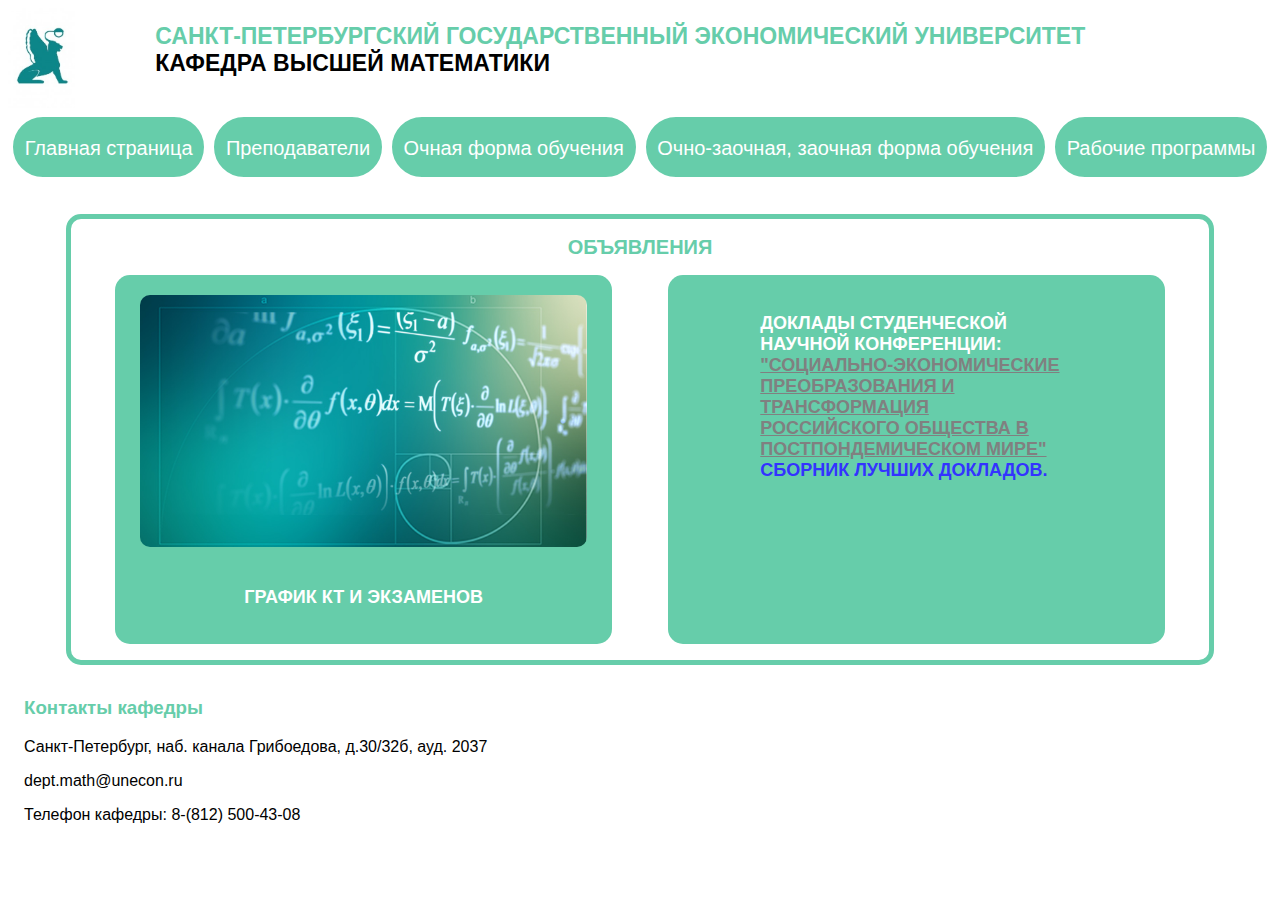
==== index.html @ b10fae50 "Update index.html" ====
<!DOCTYPE html>
<html lang="ru">
<head>
  <meta charset="utf-8">
  <meta name="viewport" content="width=device-width, initial-scale=1.0">
  <link rel="stylesheet" href="style.css">
  <title>Главная страница</title>

</head>
<body>
  <header>
    <a href="index.html">
    <div class="logo"><img src="logo.jpg" height="100px;"></div></a>
    <div class="title">
    <h1>Санкт-Петербургский Государственный Экономический Университет<br>
    <span class="black">Кафедра высшей математики</span></h1>
    </div>
  </header>
  <main>
      <ul>
        <li><a href="index.html"><p>Главная страница</p></a></li>
        <li><a href="teachers.html"><p>Преподаватели</p></a></li>
        <li><a href="ochnaya.html"><p>Очная форма обучения</p></a></li>
        <li><a href="ochno_zaochnaya.html"><p>Очно-заочная, заочная форма обучения</p></a></li>
        <li><a href="working_programs.html"><p>Рабочие программы</p></a></li>
      </ul>
      <div class="general">
        <h2>Объявления</h2>
        <div class="ads" id="ads">
          <div class="ads__part">
            <a href="raspisanie_vtoroi_sessii.html">
            <div class="ads__part__main">
              <img src="raspisanie.jpg">
              <p>График КТ и экзаменов</p>
            </div>
            </a>
          </div>
          <div class="ads__part">
            <div class="ads__part__main width_70perc">
              <span class="left_side_text"><p>Доклады студенческой научной конференции:<br>
                <span class="underlined grey">"Социально-экономические преобразования и трансформация российского общества в постпондемическом мире"</span><br>
                <a href="documents/Сборник лучших докладов.pdf">Сборник лучших докладов.</a>
            </div>
          </div>
        </div>
      </div>
  </main>
  <footer>
    <div class="contacts">
      <h3>Контакты кафедры</h3>
      <p>Санкт-Петербург, наб. канала Грибоедова, д.30/32б, ауд. 2037</p>
      <p>dept.math@unecon.ru</p>
      <p>Телефон кафедры: 8-(812) 500-43-08</p>
    </div>
  </footer>
  <script>
  document.querySelectorAll('.ads').forEach(el => {
    let divCount = el.querySelectorAll('.ads__part').length;
    switch(divCount) {
      case 1:
        el.classList.add("gridTemplateColumns1");
        break;
      case 2:
        el.classList.add("gridTemplateColumns2");
        break;
      case 3:
        el.classList.add("gridTemplateColumns3");
        break;
    }
     });
  </script>
</body>
</html>
---- style.css ----
body {
  font-family: "Calibri", sans-serif;
}

header {
  display:inline-flex;
}

.title {
  padding-left: 5em;
}

a {
  text-decoration: none;
  color: #3333ff;
}

main {

}

footer {
  text-align: center;
}

h1 {
  color: #66CDAA;
  font-family: "Calibri", sans-serif;
  font-size: 23px;
  font-weight: bold;
  text-transform: uppercase;
}

@media screen and (max-width: 1100px) {
  h1 {
    color: #66CDAA;
    font-family: "Calibri", sans-serif;
    font-size: 21px;
    font-weight: bold;
    text-transform: uppercase;
  }
}

.black {
  color: black;
}

h2 {
  color: #66CDAA;
  font-family: "Calibri", sans-serif;
  font-size: 20px;
  text-align: center;
  font-weight: bold;
  text-transform: uppercase;
}

h3 {
  color: #66CDAA;
  text-align: justify;
}

h4 {
  color: red;
  font-family: "Calibri", sans-serif;
  font-size: 25px;
  text-align: center;
  font-weight: bold;
  text-transform: uppercase;
}

h5 {
  color: black;
  font-family: "Calibri", sans-serif;
  font-size: 20px;
  text-align: center;
  font-weight: bold;
  text-transform: uppercase;
}

ul {
  display: flex;
  padding-left: 0;
  margin-top: 0;
}

li {
  list-style-type: none;
  display: inline-block;
  height: 60px;
  flex-grow: 1;
  text-align: center;
  background-color: #66CDAA;
  color: white;
  font-size: 20px;
  /* border-radius: 10px; */
  border-radius: 50px;
  border: 5px solid white;
  transition: 1000ms;
}

@media screen and (max-width: 1100px) {
  ul {
    flex-direction: column;
  }
}

li a {
  color: white;
}

li a p {
  vertical-align: middle;
}

li a:hover {
  color: grey;
  transition: 500ms;
}

  main {
    width: 100%;
    min-width: 500px;
  }
}

.main-part {
  margin-top: 1em;
  border: 5px solid #66CDAA;
  border-radius: 50px;
  padding: 1em;
}

.ads {
  display: grid;
  grid-template-columns: 20% 20% 20% 20%;
  justify-content: space-around;
  margin: 1em;
  row-gap: 1.5em;
}

.gridTemplateColumns1 {
  grid-template-columns: 90%;
}

.gridTemplateColumns2 {
  grid-template-columns: 45% 45%;
}

.gridTemplateColumns3 {
  grid-template-columns: 25% 25% 25%;
}

@media screen and (max-width: 1100px) {
  .ads {
    display: grid;
    grid-template-columns: 90%;
    margin: 1em;
  }
}

.ads__part {
  background-color: #66CDAA;
  border-radius: 15px;
}

@media screen and (max-width: 1100px) {
  .ads__part {
    min-height: 200px;
  }
}

.ads__part__main {
  text-align: center;
  margin: 0 auto;
  margin-top: 20px;
}

.ads__part__main img {
  width: 90%;
  border-radius: 10px;
}

.ads__part__main p {
  color: white;
  text-transform: uppercase;
  font-weight: bold;
  font-size: 18px;
  padding: 1em;
}

.contacts {
  width: 500px;
  height: 200px;
  margin-left: 1em;
}

.contacts p{
  text-align: justify;
}

.wrapper {
  width: 80%;
  margin: 0 auto;
  font-size: 18px;
}

.wrapper p {
  text-align: center;
}

.table {
  text-align: center;
  margin: 0 auto;
  margin-bottom: 1em;
}

table {
  border-collapse: collapse;
  width: 100%;
  font-size: 17px;
}

.main-stroke td {
  background-color: #66CDAA;
  color: white;
  font-size: 20px;
  font-weight: bold;
  height: 40px;
  text-align: center;
}

.bold {
  font-weight: bold;
}

.italic {
  font-style: italic;
}

tr {
}

td {
  border: 1px solid black;
  text-align: center;
}

@media screen and (max-width: 800px) {
  table {
    border-collapse: collapse;
    width: 100%;
    font-size: 12px;
  }
  .main-stroke td {
    background-color: #66CDAA;
    font-size: 15px;
    font-weight: bold;
    height: 40px;
    text-align: center;
  }
  td {
    border: 1px solid black;
    text-align: center;
    max-width: 150px;
  }


}

.general {
  border: 5px solid #66CDAA;
  border-radius: 15px;
  width: 90%;
  margin: 2em auto;
  text-align: justify;
}

.general__main {
  margin: 1em;
}

.general__main h3 {
  text-align: center;
}

.general__main a {
  text-decoration: underline;
  color: #3333ff;
}

.teachers-table td {
  height: 30px;
}

.teachers-table td:first-child {
  text-align: left;
  padding-left: 5px;  /* edited 30.08.21*/
}

.teachers-table-top {
  text-align: center;
  background-color: lightgrey;
}

.results tr[visible='false'],
.no-result {
  display: none;
}

.results tr[visible='true'] {
  display: table-row;
}

.searchCountDiv {
  margin-bottom: 1em;
  text-align: center;
}

.searchCount {
  padding: 8px;
  padding-bottom: 20px;
  color: black;
  text-decoration: underline;
}

.searchDiv {
  text-align: center;
}

.searchKey {
  text-align: center;
  font-weight: bold;
  height: 30px;
  width: 300px;
  margin: 1em auto;
}

.red {
  color: red;
}

.blue {
  color: blue;
}

.underline {
  text-decoration: underline;
}

.button-case {
  text-align: center;
  margin-bottom: 1em;
}

.button {
  width: 250px;
  height: 40px;
  background-color: #66CDAA;
  border-radius: 10px;
  border: 1px solid white;
  color: white;
  font-size: 15px;
}

.long-button {
  width: 50vw;
}

@media screen and (max-width: 1100px) {
  .long-button {
    width: 70vw;
  }
}

.center {
  text-align: center;
}

.dashed {
  border-bottom: 2px dashed black;
  margin-bottom: 1em;
  margin-left: auto;
  margin-right: auto;
}

.block {
  display: none;
}

.upper-padding {
  padding-top: 1em;
}

.width_70perc {
  width: 70%;
}

.left_side_text {
  text-align: left;
}

.underlined {
  text-decoration: underline;
}

.grey {
  color: grey;
}
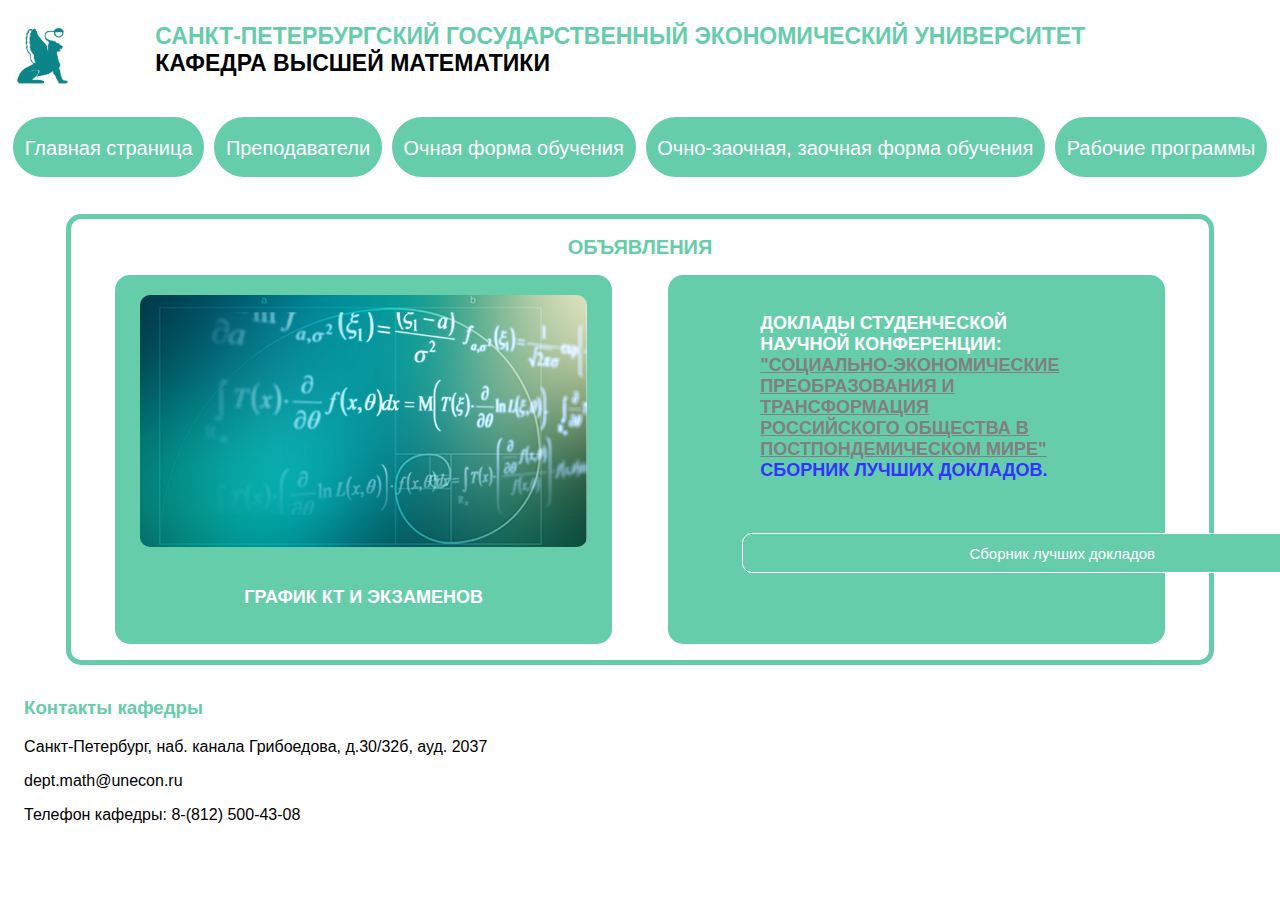
==== commit 1b3b6f50: "Update index.html" ====
--- a/index.html
+++ b/index.html
@@ -40,6 +40,10 @@
               <span class="left_side_text"><p>Доклады студенческой научной конференции:<br>
                 <span class="underlined grey">"Социально-экономические преобразования и трансформация российского общества в постпондемическом мире"</span><br>
                 <a href="documents/Сборник лучших докладов.pdf">Сборник лучших докладов.</a>
+                  <div class="button-case upper-padding"><button class="button button1 long-button">Сборник лучших докладов</button></div>
+      <div class="block" id="block1">
+        <p><a href="documents/Сборник лучших докладов/Сборник лучших докладов.pdf">Сборник лучших докладов</a></p>
+              </div>
             </div>
           </div>
         </div>
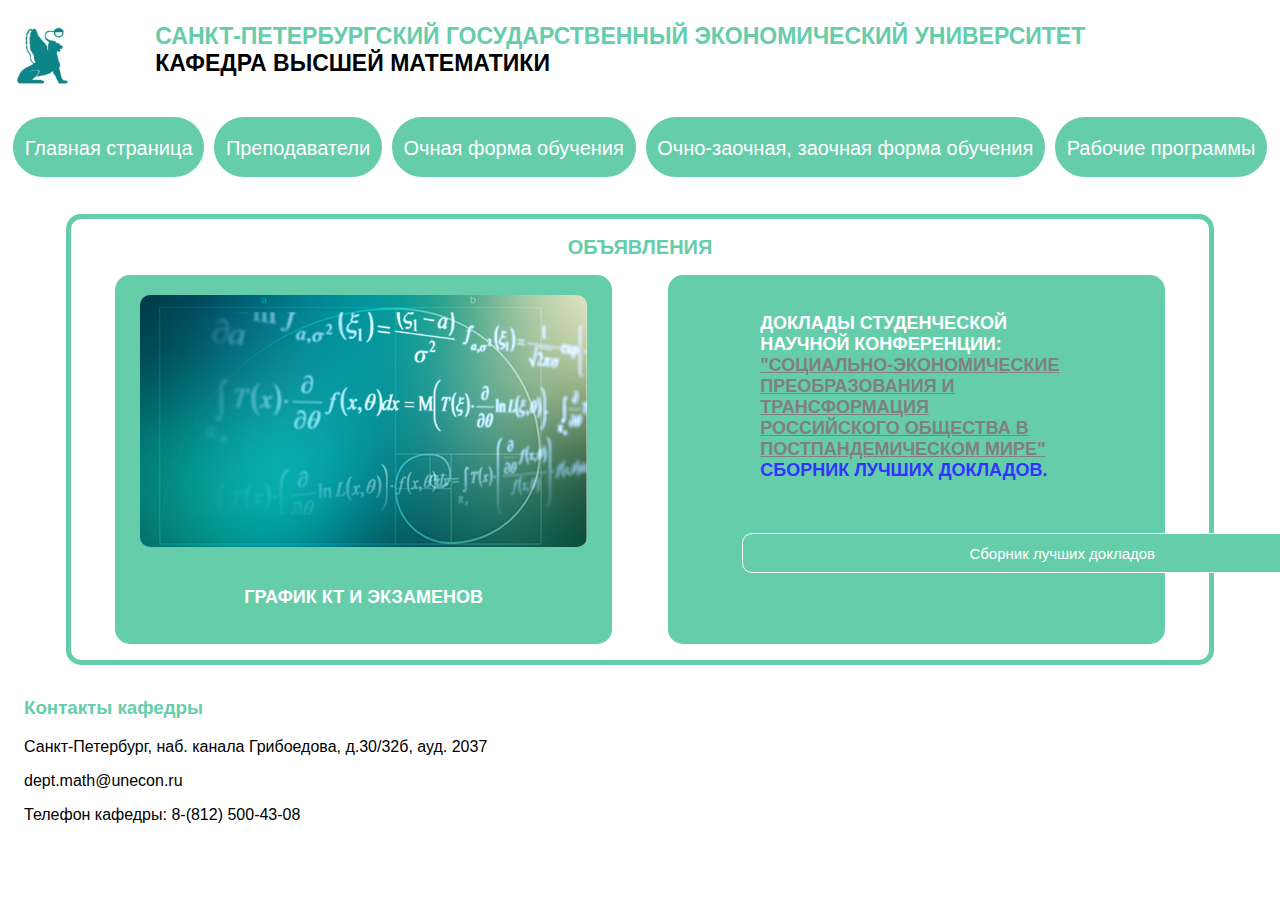
==== commit 0a1f5bbd: "Update index.html" ====
--- a/index.html
+++ b/index.html
@@ -38,7 +38,7 @@
           <div class="ads__part">
             <div class="ads__part__main width_70perc">
               <span class="left_side_text"><p>Доклады студенческой научной конференции:<br>
-                <span class="underlined grey">"Социально-экономические преобразования и трансформация российского общества в постпондемическом мире"</span><br>
+                <span class="underlined grey">"Социально-экономические преобразования и трансформация российского общества в постпандемическом мире"</span><br>
                 <a href="documents/Сборник лучших докладов.pdf">Сборник лучших докладов.</a>
                   <div class="button-case upper-padding"><button class="button button1 long-button">Сборник лучших докладов</button></div>
       <div class="block" id="block1">
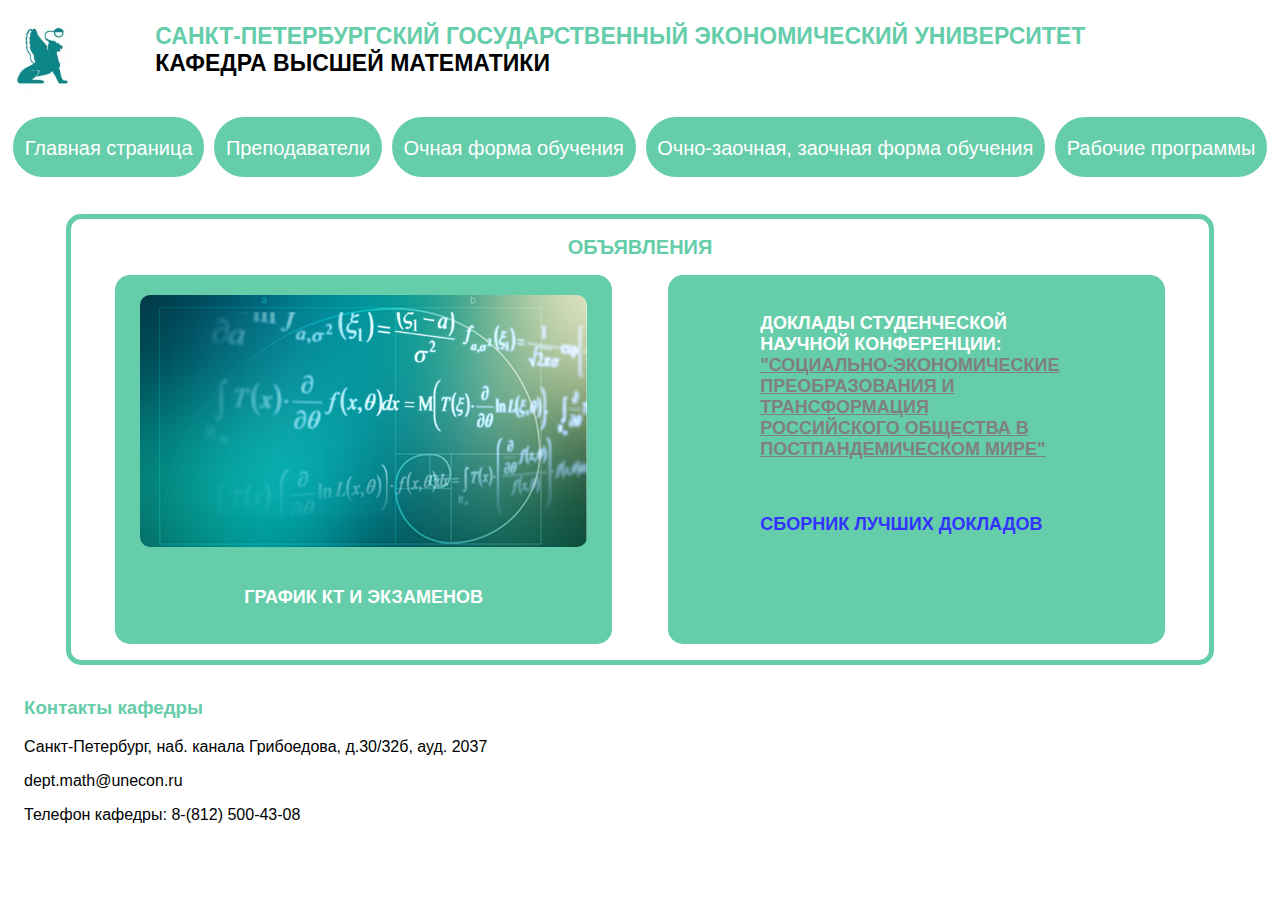
==== commit 23f0c2c4: "Update index.html" ====
--- a/index.html
+++ b/index.html
@@ -39,10 +39,7 @@
             <div class="ads__part__main width_70perc">
               <span class="left_side_text"><p>Доклады студенческой научной конференции:<br>
                 <span class="underlined grey">"Социально-экономические преобразования и трансформация российского общества в постпандемическом мире"</span><br>
-                <a href="documents/Сборник лучших докладов.pdf">Сборник лучших докладов.</a>
-                  <div class="button-case upper-padding"><button class="button button1 long-button">Сборник лучших докладов</button></div>
-      <div class="block" id="block1">
-        <p><a href="documents/Сборник лучших докладов/Сборник лучших докладов.pdf">Сборник лучших докладов</a></p>
+                       <p><a href="documents/Сборник лучших докладов/Сборник лучших докладов.pdf">Сборник лучших докладов</a></p>
               </div>
             </div>
           </div>
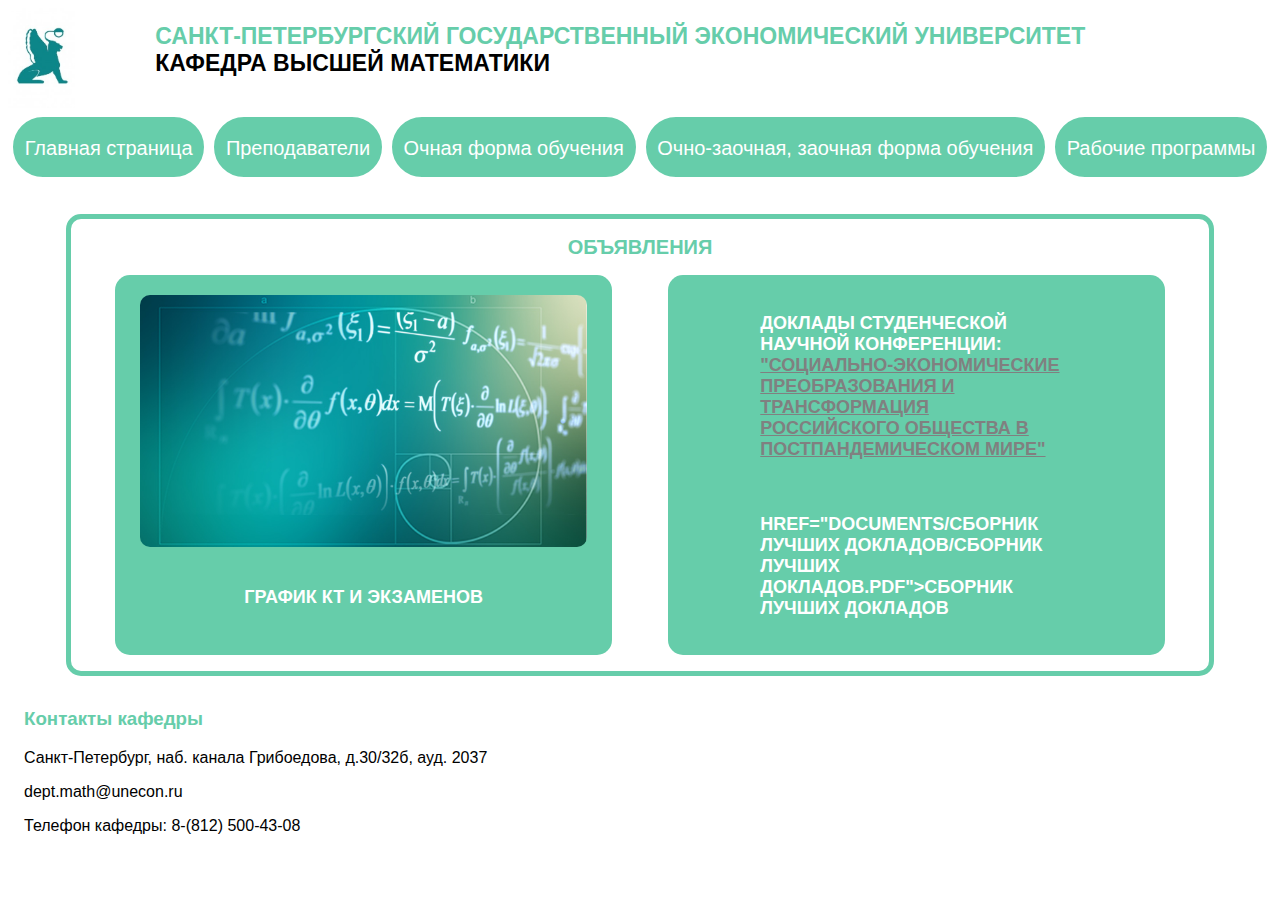
==== commit 39d59031: "Update index.html" ====
--- a/index.html
+++ b/index.html
@@ -39,8 +39,8 @@
             <div class="ads__part__main width_70perc">
               <span class="left_side_text"><p>Доклады студенческой научной конференции:<br>
                 <span class="underlined grey">"Социально-экономические преобразования и трансформация российского общества в постпандемическом мире"</span><br>
-                       <p><a href="documents/Сборник лучших докладов/Сборник лучших докладов.pdf">Сборник лучших докладов</a></p>
-              </div>
+                <p>href="documents/Сборник лучших докладов/Сборник лучших докладов.pdf">Сборник лучших докладов</p>
+                                     </div>
             </div>
           </div>
         </div>
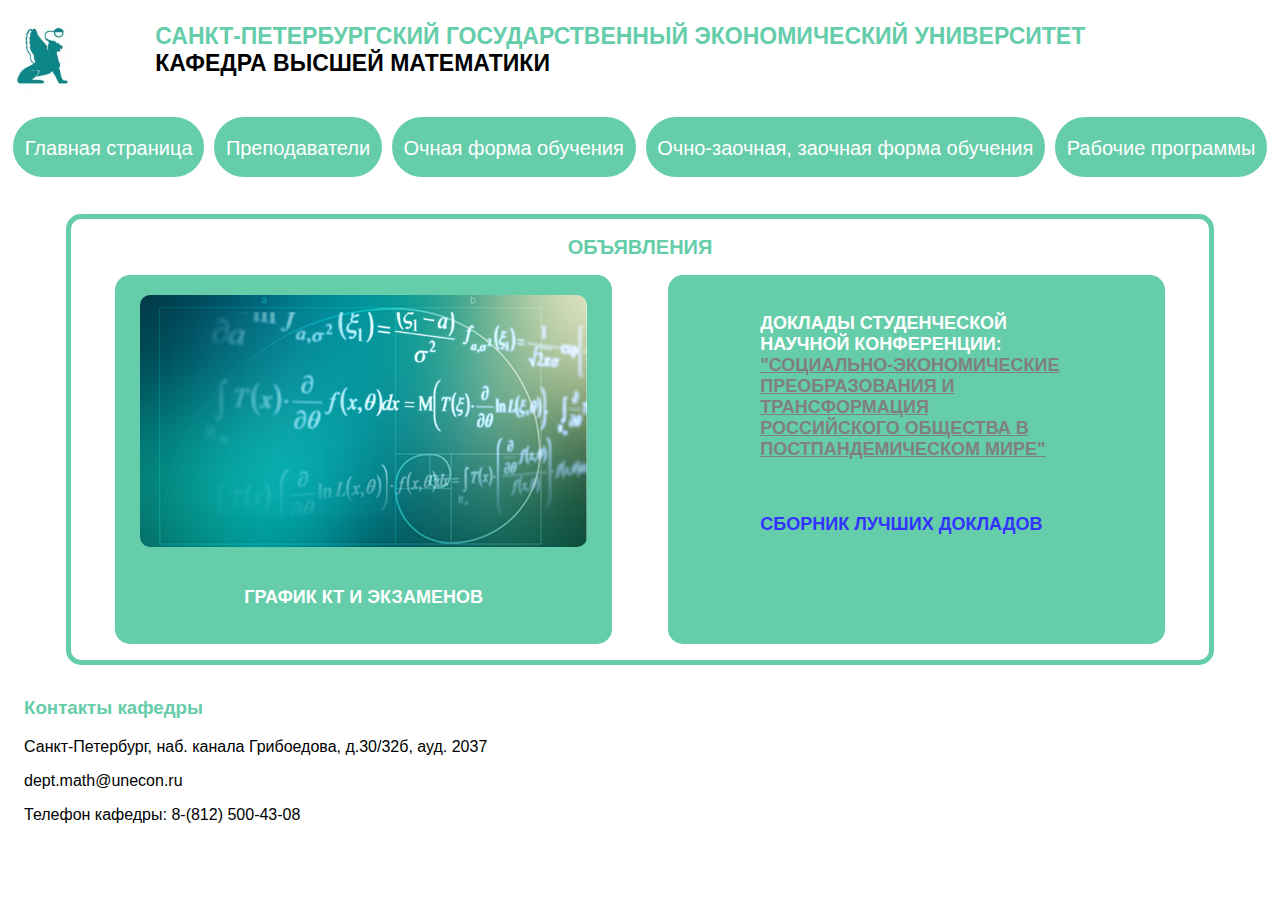
==== commit 14702f37: "Update index.html" ====
--- a/index.html
+++ b/index.html
@@ -39,7 +39,7 @@
             <div class="ads__part__main width_70perc">
               <span class="left_side_text"><p>Доклады студенческой научной конференции:<br>
                 <span class="underlined grey">"Социально-экономические преобразования и трансформация российского общества в постпандемическом мире"</span><br>
-                <p>href="documents/Сборник лучших докладов/Сборник лучших докладов.pdf">Сборник лучших докладов</p>
+                <p> <a href="documents/Сборник лучших докладов/Сборник лучших докладов.pdf">Сборник лучших докладов</a> </p>
                                      </div>
             </div>
           </div>
